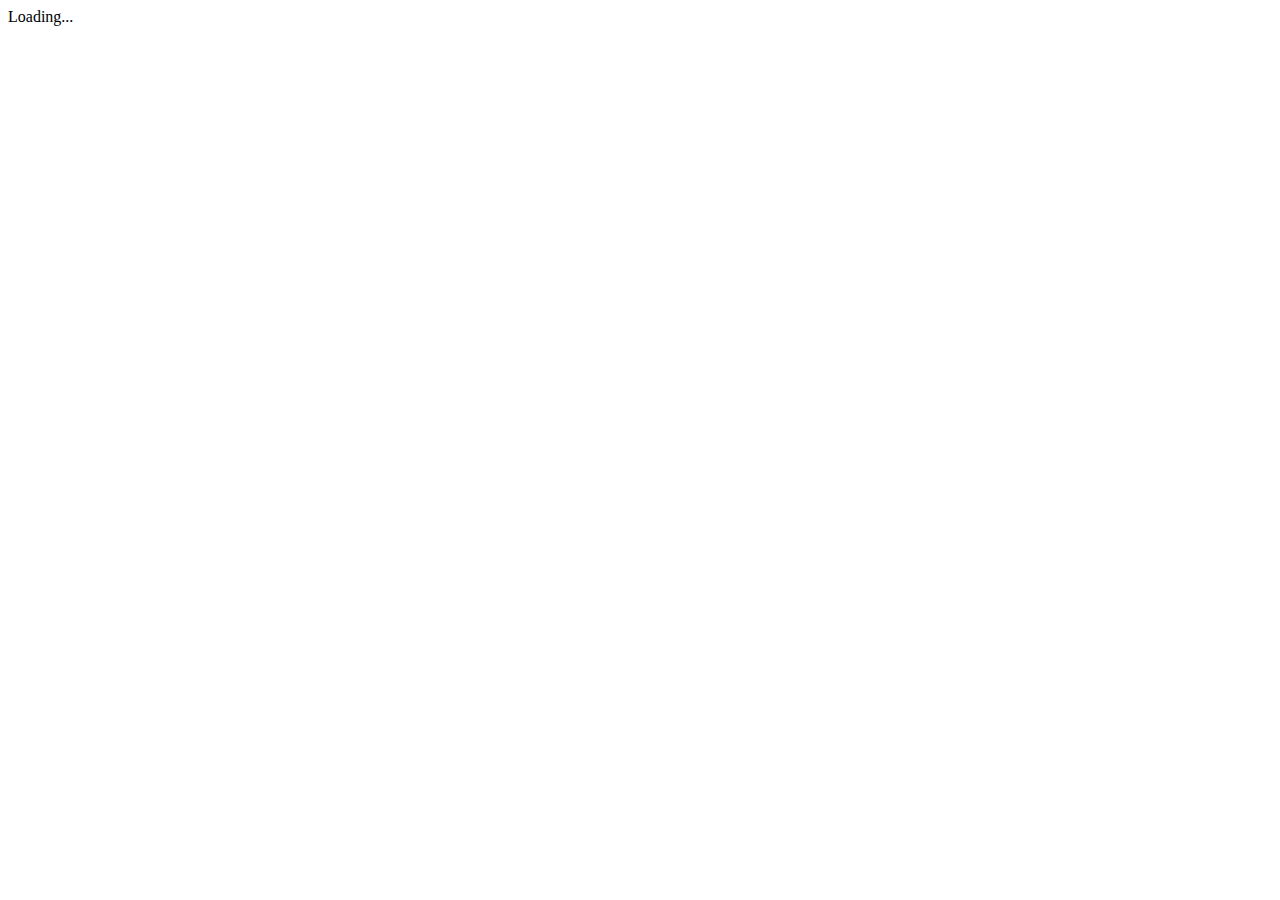
==== index.html @ b950c008 "ng2 tutorial initial commit" ====
<!DOCTYPE html>
<html>
  <head>
    <title>Angular 2 QuickStart</title>
    <meta name="viewport" content="width=device-width, initial-scale=1">

    <!-- 1. Load libraries -->
    <!-- IE required polyfills, in this exact order -->
    <script src="node_modules/es6-shim/es6-shim.min.js"></script>
    <script src="node_modules/systemjs/dist/system-polyfills.js"></script>

    <script src="node_modules/angular2/bundles/angular2-polyfills.js"></script>
    <script src="node_modules/systemjs/dist/system.src.js"></script>
    <script src="node_modules/rxjs/bundles/Rx.js"></script>
    <script src="node_modules/angular2/bundles/angular2.dev.js"></script>

    <!-- 2. Configure SystemJS -->
    <script>
      System.config({
        packages: {
          app: {
            format: 'register',
            defaultExtension: 'js'
          }
        }
      });
      System.import('app/main')
            .then(null, console.error.bind(console));
    </script>

  </head>

  <!-- 3. Display the application -->
  <body>
    <my-app>Loading...</my-app>
  </body>

</html>
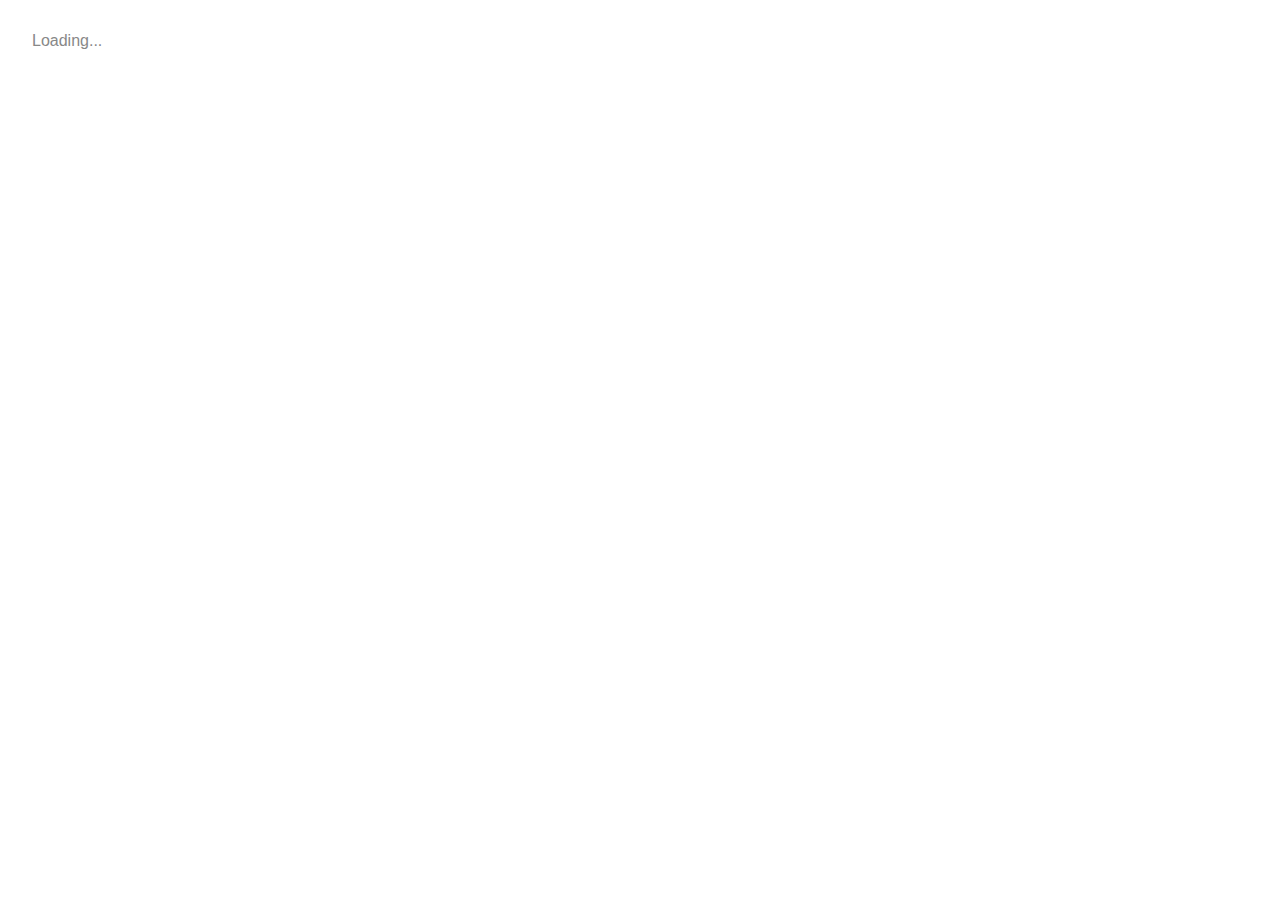
==== commit 797e6734: "finished chapter 5" ====
--- a/index.html
+++ b/index.html
@@ -1,38 +1,43 @@
 <!DOCTYPE html>
 <html>
-  <head>
-    <title>Angular 2 QuickStart</title>
-    <meta name="viewport" content="width=device-width, initial-scale=1">
 
-    <!-- 1. Load libraries -->
-    <!-- IE required polyfills, in this exact order -->
-    <script src="node_modules/es6-shim/es6-shim.min.js"></script>
-    <script src="node_modules/systemjs/dist/system-polyfills.js"></script>
+<head>
+  <base href="/">
+  <title>Angular 2 QuickStart</title>
+  <meta name="viewport" content="width=device-width, initial-scale=1">
+  <link rel="stylesheet" href="styles.css">
 
-    <script src="node_modules/angular2/bundles/angular2-polyfills.js"></script>
-    <script src="node_modules/systemjs/dist/system.src.js"></script>
-    <script src="node_modules/rxjs/bundles/Rx.js"></script>
-    <script src="node_modules/angular2/bundles/angular2.dev.js"></script>
+  <!-- 1. Load libraries -->
+  <!-- IE required polyfills, in this exact order -->
+  <script src="node_modules/es6-shim/es6-shim.min.js"></script>
+  <script src="node_modules/systemjs/dist/system-polyfills.js"></script>
 
-    <!-- 2. Configure SystemJS -->
-    <script>
-      System.config({
-        packages: {
-          app: {
-            format: 'register',
-            defaultExtension: 'js'
-          }
+  <script src="node_modules/angular2/bundles/angular2-polyfills.js"></script>
+  <script src="node_modules/systemjs/dist/system.src.js"></script>
+  <script src="node_modules/rxjs/bundles/Rx.js"></script>
+  <script src="node_modules/angular2/bundles/angular2.dev.js"></script>
+  <script src="node_modules/angular2/bundles/router.dev.js"></script>
+
+  <!-- 2. Configure SystemJS -->
+  <script>
+    System.config({
+      packages: {
+        app: {
+          format: 'register',
+          defaultExtension: 'js'
         }
-      });
-      System.import('app/main')
-            .then(null, console.error.bind(console));
-    </script>
+      }
+    });
+    System.import('app/main')
+      .then(null, console.error.bind(console));
+  </script>
 
-  </head>
+</head>
 
-  <!-- 3. Display the application -->
-  <body>
-    <my-app>Loading...</my-app>
-  </body>
+<!-- 3. Display the application -->
+
+<body>
+  <my-app>Loading...</my-app>
+</body>
 
 </html>
--- a/styles.css
+++ b/styles.css
@@ -0,0 +1,18 @@
+h2 {
+  color: #444;
+  font-weight: lighter;
+}
+body {
+  margin: 2em;
+}
+body, input[text], button {
+  color: #888;
+  font-family: Cambria, Georgia;
+}
+button {
+  padding: 0.2em;
+  font-size: 14px
+}
+* {
+  font-family: Arial;
+}
